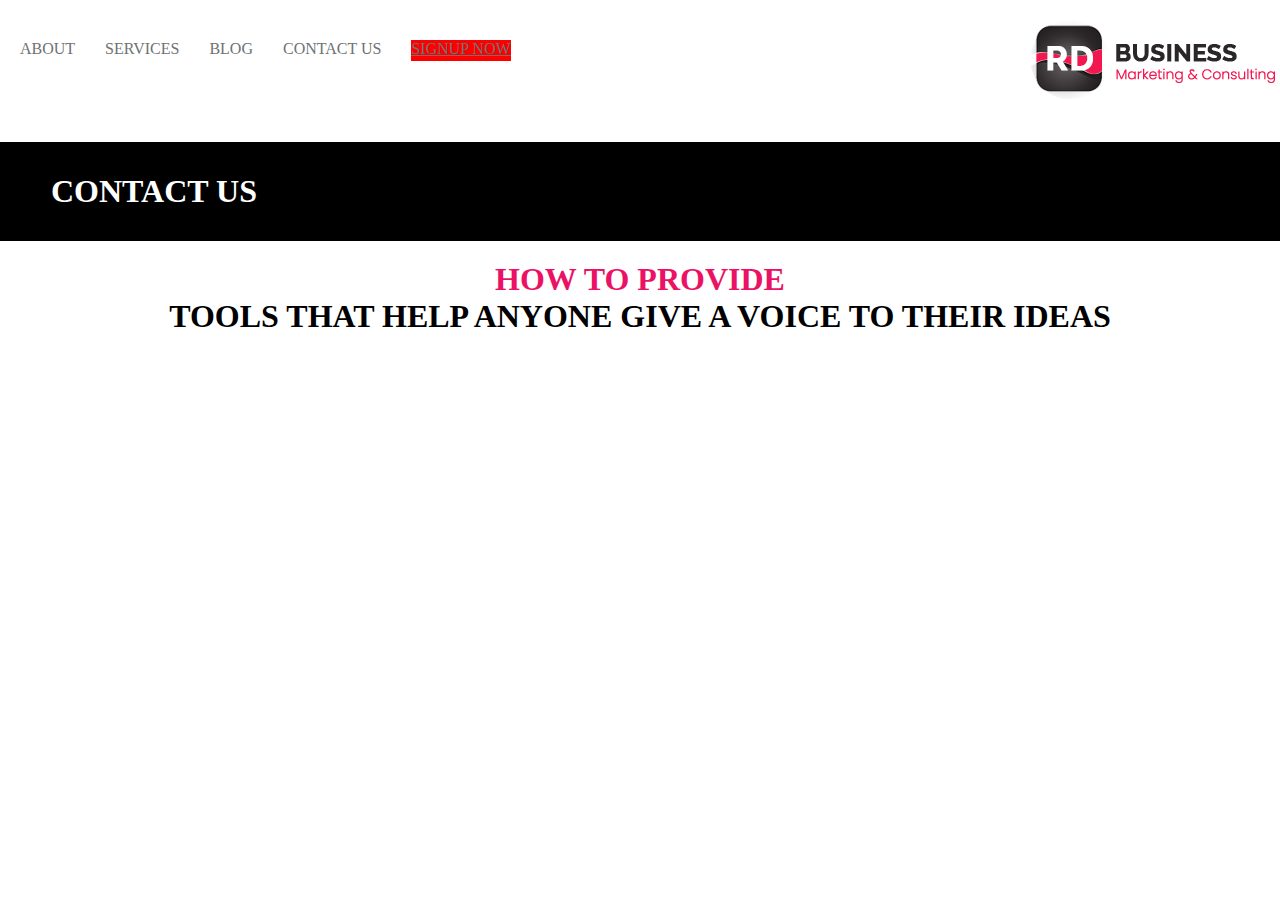
==== contact.html @ a3d56b4e "updated" ====
<!DOCTYPE html>
<html lang="en">
<head>
    <meta charset="UTF-8">
    <meta name="viewport" content="width=device-width, initial-scale=1.0">
    <link rel="stylesheet" href="style.css">
    <title>RD Business</title>
</head>
<body>
    <header class="navbar">
        <a href="index.html">ABOUT</a>
        <a href="services.html">SERVICES</a>
        <a href="">BLOG</a>
        <a href="contact.html">CONTACT US</a>
        <a href="" class="sign-up-link">SIGNUP NOW</a>
        <img src="images/logo.png" class="nav-img">
    </header>

    <section class="title">
        <h1>CONTACT US</h1>
    </section>

    <section class="info">
        <h1><span class="highlight">HOW TO PROVIDE</span><br>
            TOOLS THAT HELP ANYONE GIVE A VOICE TO THEIR IDEAS
        </h1>
        
    </section>

    <section class="services-hero">
        
    </section>
</body>
</html>
---- style.css ----
* {
    margin: 0px;
    padding: 0px;
    box-sizing: border-box;
}



header{
    margin-top: 20px;
    position: relative;
}
.navbar{
    display: flex;
    flex-direction: row;
}

.navbar a{
    margin: 20px 10px 0 20px;
    text-decoration: none;
    float: right;
    color: #6e7274;
    transition: all 1s ease;
    padding-bottom: 3px;
    border-bottom: 0.5px solid white;
}

.navbar a:hover{
    border-bottom: 0.5px solid black;
    transition: 1s ease;
}
.sign-up-link{
    background: red;
    color: white;
    text-decoration: underline !important;
}

.nav-img{
    position: absolute;
    right: 0px;
   
}

.title {
    margin-top: 80px;
    padding: 30px 50px;
    background: black;
    color: white;
    border: 1px solid black;
}

.info{
    text-align: center;
    padding-top: 20px;
    
}

/* .padding-info{
    padding-bottom: 100px;
} */

.info p{
    color: #cccccc;
    padding-top: 15px;
    font-size: 21px;
}

.info-services-images{
    width: 50%;
    display: flex;
    flex-direction:row;
    justify-content: center;
    margin: 15px auto;
}

.info-services-images figure{
    font-size: 20px;
}

figure img{
    height: 200px;
    width: 180px;
    margin-left: 10px;

}

.flex-space-around{
    display: flex;
    justify-content: space-around;
}

.flex-space-around img{
    height:5%;
    width: 5%;
    padding-top: 60px;
}

#gold{
    color: rgba(116, 103, 31, 0.705);
    padding-bottom: 10px;
}
.highlight{
    color: #eb1265;
}

.hero {
    margin-top: 15px;
    padding: 20px;
    height: 50%;
    background: black;
    color: white;
}
.hero-heading{
    margin-left: 5px;
    padding: 10px;
    font-size: 40px;
    font-weight: bolder;
}

.hero-info{
    font-size: 20px;
}

.desc{
    margin-left: 10px;
}

.hero-img {
    height: 100%;
    width: 40%;
    float: left;
    padding-right: 20px;
}

.images{
    padding-top: 60px;
    display: flex;
    justify-content: space-around;
}

.sect-info{
    margin: 30px auto;
    width: 90%;
    font-size: 21px;
}

.about{
    
    margin: auto;
    display: flex;
    justify-content: space-around;
    background: black;
    color: white;
}

.column{
    padding: 20px 0px 10px 0px;
    width: 20%;
}

.column ul{
    padding-left:30px;
}

.social-media-icons{
    padding-top: 30px;
}

.social-media-icons img{
    height: 30px;
    width: 30px;
}

footer{
    height:30px;
    position: relative;
    background: #6e7274;
}

.align-footer-items{
    padding-top:5px;
}

.footer-links{
    position: absolute;
    top: 0px;
    right: 0px;
}
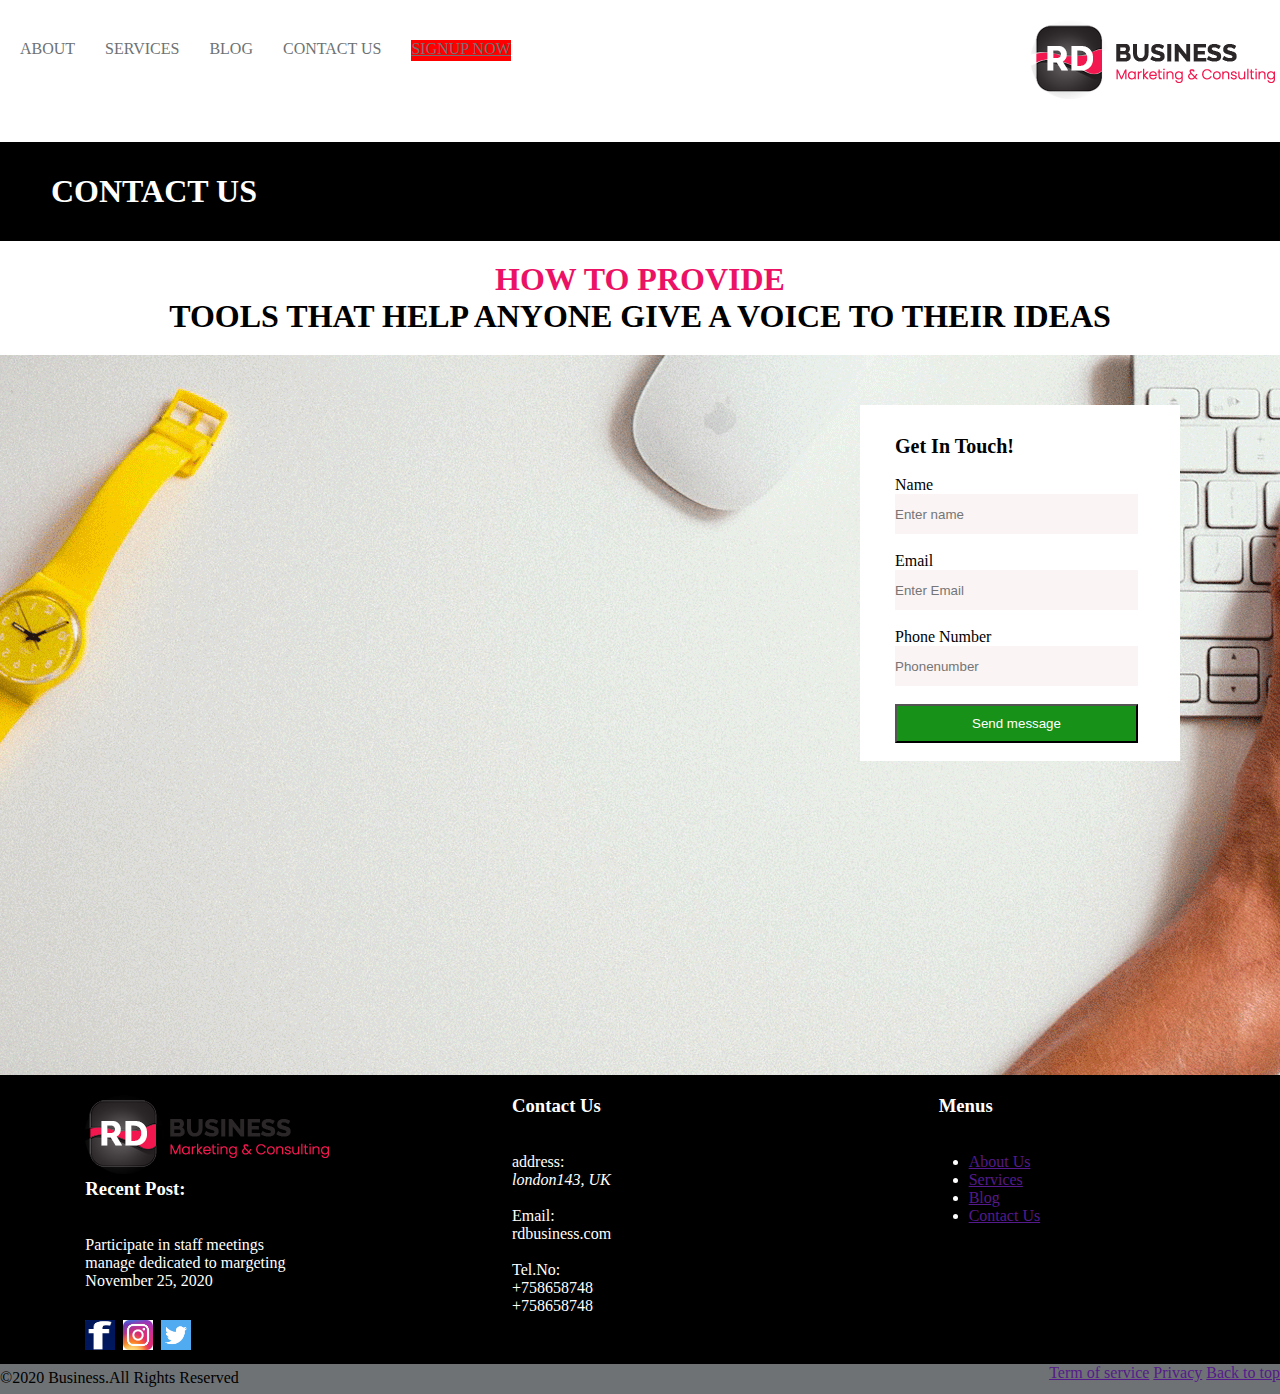
==== commit 4a2ee71f: "final commit" ====
--- a/contact.html
+++ b/contact.html
@@ -28,7 +28,79 @@
     </section>
 
     <section class="services-hero">
+        <aside>
+            
+            <form>
+                <h1>Get In Touch!</h1><br>
+                <label for="Name">Name</label><br>
+                <input type="text" name="Name" placeholder="Enter name"/><br><br>
+                <label for="Email">Email</label><br>
+                <input type="text" name="Email" placeholder="Enter Email"/><br><br>
+                <label for="Phonenumber">Phone Number</label><br>
+                <input type="text" name="Name" placeholder="Phonenumber"/><br><br>
+                <button type="submit">Send message</button><br><br>
+            </form>
+        </aside>
+    </section>
+
+    <section class="about">
+        <div class="column">
+            <img src="images/logo.png" alt="">
+            <h3>
+                Recent Post:
+            </h3>
+            <br><br>
+            <p>
+                Participate in staff meetings<br>
+                manage dedicated to margeting<br>
+                November 25, 2020<br>
+            </p>
+            <div class="social-media-icons">
+                <img src="images/fb.png" alt="">&nbsp;
+                <img src="images/insta.jpg" alt="">&nbsp;
+                <img src="images/twitter.png" alt="">
+                
+            </div>
+        </div>
+
+        <div class="column">
+            <h3>Contact Us</h3><br><br>
+            <p>address:<br>
+                <address>london143, UK</address>
+            </p>
+            <br>
+            <p>Email:<br>
+                rdbusiness.com
+            </p>
+            <br>
+            <p>Tel.No:<br>
+                +758658748<br>
+                +758658748
+            </p>
+        </div>
+
+        <div class="column">
+            <h3>Menus</h3><bR><br>
+            <ul>
+                <li><a href="">About Us</a></li>
+                <li><a href="">Services</a></li>
+                <li><a href="">Blog</a></li>
+                <li><a href="">Contact Us</a></li>
+            </ul>
+        </div>
+    </section>
+
+    <footer>
+        <div class="align-footer-items">
+            <p>&copy;2020 Business.All Rights Reserved</p>
+            <span class="footer-links">
+                <a href="">Term of service</a>
+                <a href="">Privacy</a>
+                <a href="">Back to top</a>
+            </span>
+            
+            </div>
         
-    </section>
+    </footer>
 </body>
 </html>--- a/style.css
+++ b/style.css
@@ -187,3 +187,44 @@
     right: 0px;
 }
 
+.services-hero{
+    background: url('images/banner-img.png') -100px -100px;
+    height: 80vh;
+    margin-top: 20px;
+    position: relative;
+
+}
+
+.services-hero aside{
+    padding: 30px 0 0 20px;
+    width: 25%;
+    background: white;
+    position: absolute;
+    right:100px;
+    top:50px;
+}
+
+.services-hero aside h1{
+    
+    font-size: 20px;
+    
+}
+
+.services-hero input[type=text], input[type=email]{
+    width: 90%;
+    height: 40px;
+    background-color: #faf4f4;
+    border: none;
+}
+
+.services-hero aside form{
+    width: 90%;
+    margin: auto;
+}
+
+.services-hero aside form button{
+    background: rgb(23, 145, 23);
+    width: 90%;
+    padding: 10px;
+    color: white;
+}